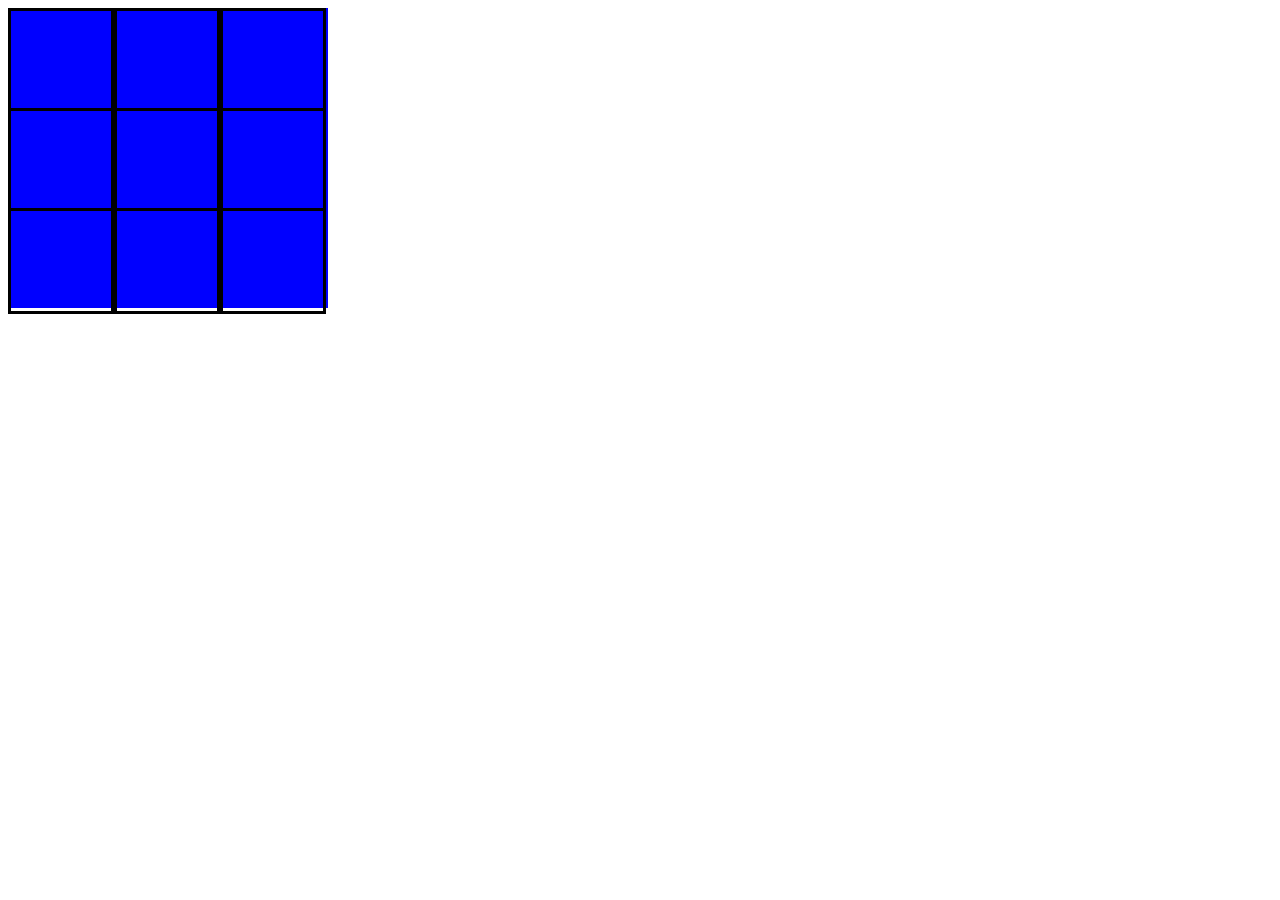
==== tictactoe.html @ c1f85de4 "added readMe" ====
<!DOCTYPE html>
<html>
<head>
  <meta charset="utf-8">
  <meta http-equiv="X-UA-Compatible" content="IE=edge">
  <title>Courtney's Tic Tac Toe</title>
  <script src="https://code.jquery.com/jquery-2.1.4.min.js"></script>
  <link rel="stylesheet" href="tictactoe.css">
  <script src="tictactoe.js" type="text/javascript"></script>
</head>
<body>
<div id='Board'>
  <div id='row0' class='rows'>
    <div class='square' id= 'space0zero'></div>
    <div class='square' id= 'space0one'></div>
    <div class= 'square' id= 'space0two'></div>
  </div>
  <div id= 'row1' class='rows'>
    <div class='square' id= 'space1zero'></div>
    <div class='square'  id= 'space1one'></div>
    <div class= 'square' id= 'space1two'></div>
  </div>
  <div id= 'row2' class='rows'>
    <div class='square' id= 'space2zero'></div>
    <div class='square'  id= 'space2one'></div>
    <div class='square'  id= 'space2two'></div>
  </div>

</div>
</body>
</html>
---- tictactoe.css ----
.rows{
  background-color: blue;
  float: left;
  height: 100px;
  width: 320px;
  clear: both;
}

.rows > div{
  float: left;
  height: 100px;
  width: 100px;
  border: black solid 3px;
}
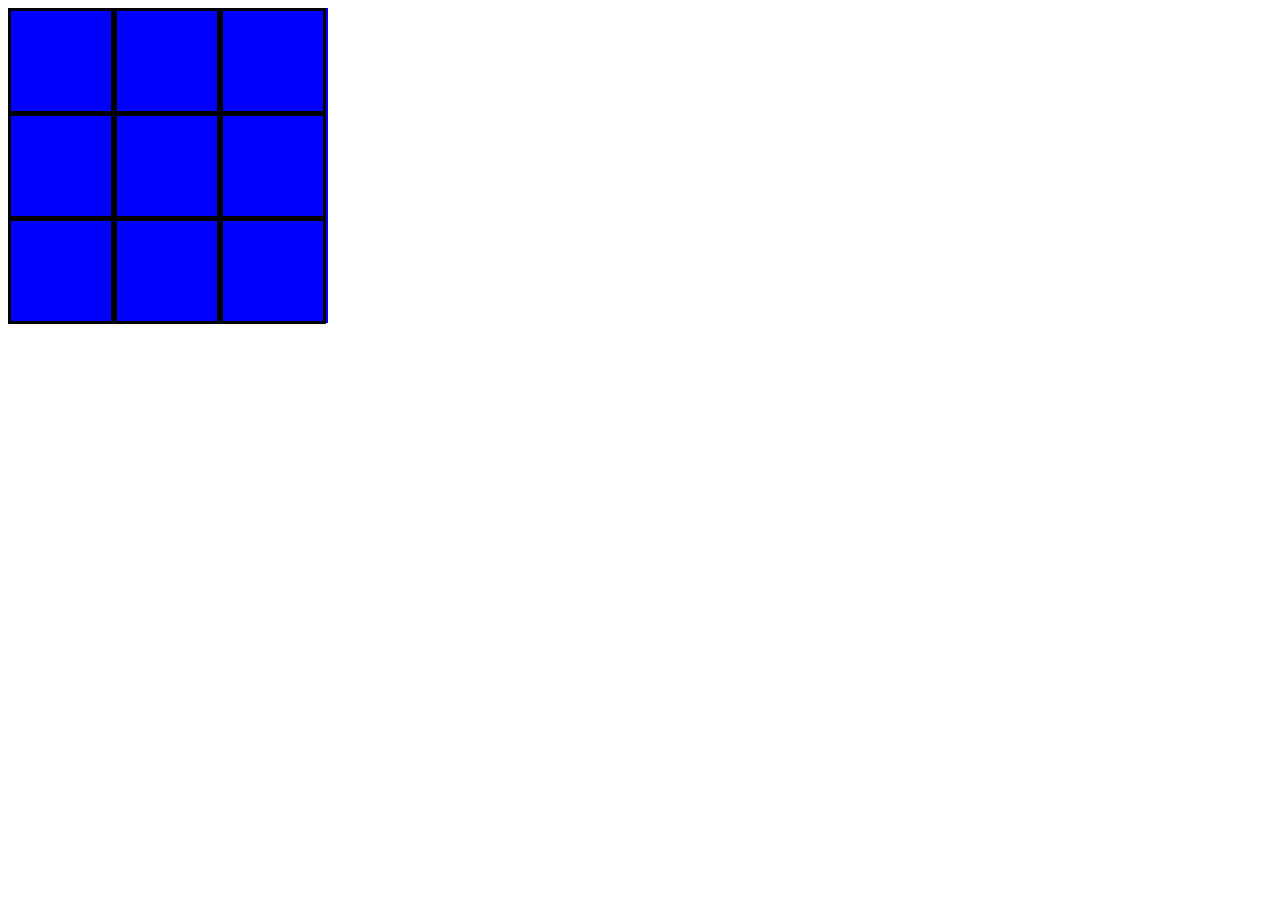
==== commit 0e38855f: "winner function and revise board" ====
--- a/tictactoe.html
+++ b/tictactoe.html
@@ -8,22 +8,23 @@
   <link rel="stylesheet" href="tictactoe.css">
   <script src="tictactoe.js" type="text/javascript"></script>
 </head>
+
 <body>
 <div id='Board'>
   <div id='row0' class='rows'>
-    <div class='square' id= 'space0zero'></div>
-    <div class='square' id= 'space0one'></div>
-    <div class= 'square' id= 'space0two'></div>
+    <div class='square' id= 'a'></div>
+    <div class='square' id= 'b'></div>
+    <div class= 'square' id= 'c'></div>
   </div>
   <div id= 'row1' class='rows'>
-    <div class='square' id= 'space1zero'></div>
-    <div class='square'  id= 'space1one'></div>
-    <div class= 'square' id= 'space1two'></div>
+    <div class='square' id= 'd'></div>
+    <div class='square'  id= 'e'></div>
+    <div class= 'square' id= 'f'></div>
   </div>
   <div id= 'row2' class='rows'>
-    <div class='square' id= 'space2zero'></div>
-    <div class='square'  id= 'space2one'></div>
-    <div class='square'  id= 'space2two'></div>
+    <div class='square' id= 'g'></div>
+    <div class='square'  id= 'h'></div>
+    <div class='square'  id= 'i'></div>
   </div>
 
 </div>
--- a/tictactoe.css
+++ b/tictactoe.css
@@ -1,9 +1,12 @@
 .rows{
   background-color: blue;
   float: left;
-  height: 100px;
+  height: 105px;
   width: 320px;
   clear: both;
+  color:white;
+  text-align: center;
+  font-size: 550%
 }
 
 .rows > div{
@@ -13,3 +16,5 @@
   border: black solid 3px;
 }
 
+
+
